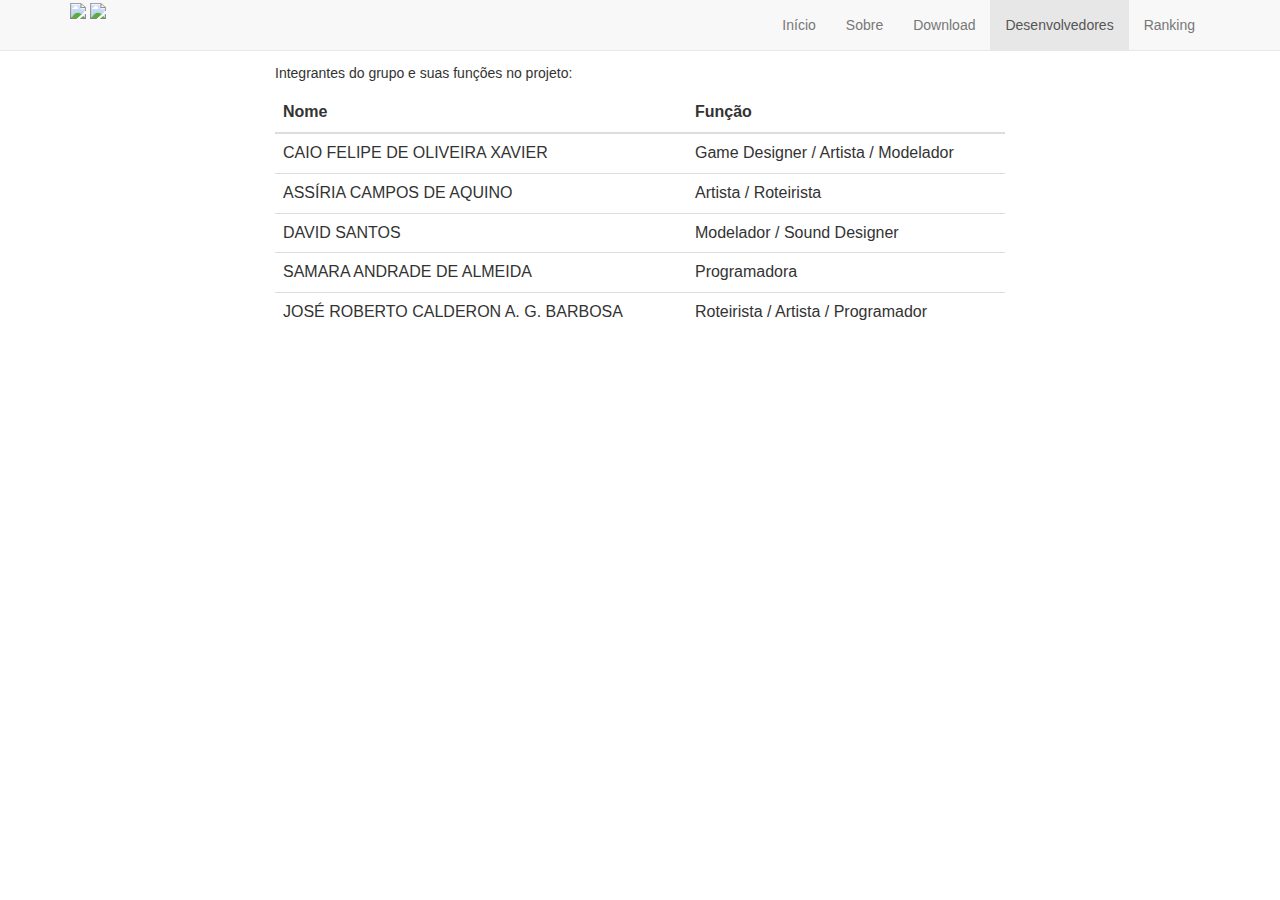
==== desenvolvedores.html @ acd96c70 "Add files via upload" ====
<html>

<head>
	<title>Desenvolvedores</title>

	<meta charset="utf-8">

	<link rel="stylesheet" href="https://maxcdn.bootstrapcdn.com/bootstrap/3.3.7/css/bootstrap.min.css">
	<script src="https://ajax.googleapis.com/ajax/libs/jquery/1.12.4/jquery.min.js"></script>
	<script src="https://maxcdn.bootstrapcdn.com/bootstrap/3.3.7/js/bootstrap.min.js"></script>

	<link href="https://fonts.googleapis.com/css?family=Montserrat|Quattrocento+Sans" rel="stylesheet">

	<link rel="stylesheet" href="css/maravaca.css">
	<link id="" href="img/vaca.png" rel="icon" type="image/x-icon">
</head>

<body>
	<!-- Barra de navegação superior -->
	<nav class="navbar navbar-default navbar-fixed-top">
		<div class="container">

			<div class="navbar-header">
				<button type="button" class="navbar-toggle glyphicon glyphicon-menu-hamburger"
				data-toggle="collapse" data-target="#maravaca-navbar">
        </button>
				<a class="navbar-maravaca" href="index.html">
					<img class="zeni-menor" src="img/Zenigame.png"></a>
					<img class="maravaca-menor" src="img/vaca.png"></a>
			</div>

			<ul id="maravaca-navbar" class="nav navbar-nav navbar-right collapse navbar-collapse" data-toggle="collapse" data-target="#bona-navbar">
				<li><a href="index.html">Início</a></li>
				<li><a href="sobre.html">Sobre</a></li>
				<li><a href="download.html">Download</a></li>
				<li class="active"><a href="desenvolvedores.html">Desenvolvedores</a></li>
				<li><a href="ranking.html">Ranking</a></li>
			</ul>

		</div>
	</nav>

	<!-- Corpo da página -->
	<div class="container">
		<div class="col-md-8 col-md-offset-2 col-lg-8 col-lg-offset-2 col-sm-6 col-sm-offset-3 col-xs-6 col-xs-offset-3">
		  <h2>Moon Run</h2>
		  <p>Integrantes do grupo e suas funções no projeto:</p>
		  <table class="table">
		    <thead>
		      <tr>
		        <th>Nome</th>
		        <th>Função</th>
		      </tr>
		    </thead>
		    <tbody>
		      <tr>
		        <td>CAIO FELIPE DE OLIVEIRA XAVIER </td>
		        <td>Game Designer / Artista / Modelador</td>
		      </tr>
		      <tr>
		        <td>ASSÍRIA CAMPOS DE AQUINO</td>
		        <td>Artista / Roteirista</td>
		      </tr>
		      <tr>
		        <td>DAVID SANTOS </td>
		        <td>Modelador / Sound Designer</td>
		      </tr>
					<tr>
		        <td>SAMARA ANDRADE DE ALMEIDA</td>
		        <td>Programadora</td>
		      </tr>
					<tr>
		        <td>JOSÉ ROBERTO CALDERON A. G. BARBOSA</td>
		        <td>Roteirista / Artista / Programador</td>
		      </tr>
				</div>
	    </tbody>
	  </table>
	</div>
	</body>

	</html>
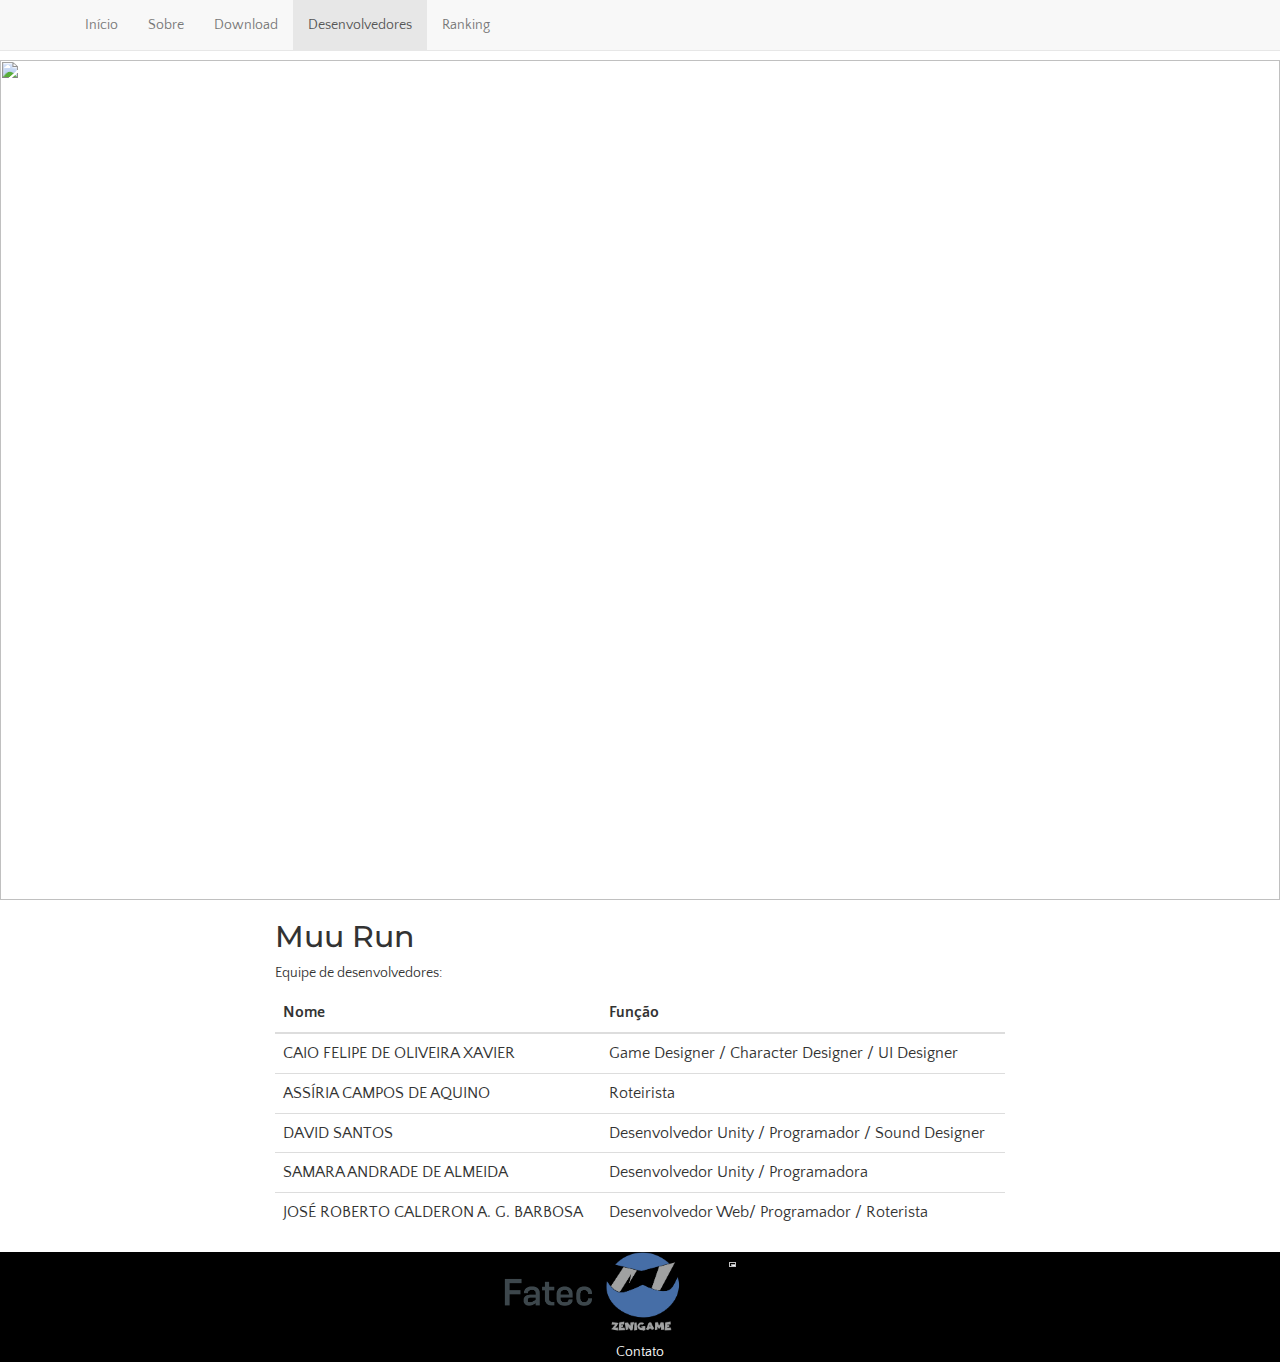
==== commit d9b3c667: "Add files via upload" ====
--- a/desenvolvedores.html
+++ b/desenvolvedores.html
@@ -1,4 +1,4 @@
-<html>
+﻿<html>
 
 <head>
 	<title>Desenvolvedores</title>
@@ -13,29 +13,60 @@
 
 	<link rel="stylesheet" href="css/maravaca.css">
 	<link id="" href="img/vaca.png" rel="icon" type="image/x-icon">
+
+	<meta name="viewport" content="width=device-width, initial-scale=1"> <!--rodapé-->
+<style>
+.footer {
+   left: 0;
+   bottom: 0;
+   width: 100%;
+   background-color: black;
+   color: white;
+   text-align: center;
+}
+</style> <!--rodapé-->
+
 </head>
 
 <body>
 	<!-- Barra de navegação superior -->
+        <img src="img/muurun.png" img class="vacas-largas">
 	<nav class="navbar navbar-default navbar-fixed-top">
-		<div class="container">
+        <div class="container">
 
 			<div class="navbar-header">
 				<button type="button" class="navbar-toggle glyphicon glyphicon-menu-hamburger"
 				data-toggle="collapse" data-target="#maravaca-navbar">
         </button>
-				<a class="navbar-maravaca" href="index.html">
-					<img class="zeni-menor" src="img/Zenigame.png"></a>
-					<img class="maravaca-menor" src="img/vaca.png"></a>
 			</div>
 
-			<ul id="maravaca-navbar" class="nav navbar-nav navbar-right collapse navbar-collapse" data-toggle="collapse" data-target="#bona-navbar">
+			<ul id="maravaca-navbar" class="nav navbar-nav navbar-left collapse navbar-collapse" data-toggle="collapse" data-target="#bona-navbar">
 				<li><a href="index.html">Início</a></li>
 				<li><a href="sobre.html">Sobre</a></li>
 				<li><a href="download.html">Download</a></li>
 				<li class="active"><a href="desenvolvedores.html">Desenvolvedores</a></li>
-				<li><a href="ranking.html">Ranking</a></li>
+				<li><a <button onclick="document.getElementById('modal-wrapper').style.display='block'"style="width:0px; margin-top:0px; margin-left:0px;">Ranking</button></a></li>
 			</ul>
+                        
+                        <div id="modal-wrapper" class="modal">
+
+                            <form class="modal-content animate" action="/action_page.php">
+
+                                <div class="imgcontainer">
+                                    <span onclick="document.getElementById('modal-wrapper').style.display='none'" class="close" title="Close PopUp">&times;</span>
+                                    <img src="img\vaca.png" alt="Avatar" class"avatar">
+                                    <h1 style="text-align:center">Muu Run</h1>
+                                </div>
+        
+                                <div class="container">
+                                    <input type="text" placeholder="Enter Username" name="psw"></p>
+                                    <input type="password" placeholder="Enter Password" name="psw"></p>
+                                    <button type="submit">Login</button></p>
+                                    <input type="checkbox" style="margin:26px 30px;"> Remember me
+                                    <a href="#" style="text-decoration: none; float:rigth; margin-left:200px; margin-top:26px;">Forgot Password ?</a>
+                                </div>
+                            </form>
+                       </div>
 
 		</div>
 	</nav>
@@ -43,8 +74,8 @@
 	<!-- Corpo da página -->
 	<div class="container">
 		<div class="col-md-8 col-md-offset-2 col-lg-8 col-lg-offset-2 col-sm-6 col-sm-offset-3 col-xs-6 col-xs-offset-3">
-		  <h2>Moon Run</h2>
-		  <p>Integrantes do grupo e suas funções no projeto:</p>
+		  <h2>Muu Run</h2>
+		  <p>Equipe de desenvolvedores:</p>
 		  <table class="table">
 		    <thead>
 		      <tr>
@@ -55,28 +86,40 @@
 		    <tbody>
 		      <tr>
 		        <td>CAIO FELIPE DE OLIVEIRA XAVIER </td>
-		        <td>Game Designer / Artista / Modelador</td>
+		        <td>Game Designer / Character Designer / UI Designer</td>
 		      </tr>
 		      <tr>
 		        <td>ASSÍRIA CAMPOS DE AQUINO</td>
-		        <td>Artista / Roteirista</td>
+		        <td>Roteirista</td>
 		      </tr>
 		      <tr>
 		        <td>DAVID SANTOS </td>
-		        <td>Modelador / Sound Designer</td>
+		        <td> Desenvolvedor Unity / Programador / Sound Designer</td>
 		      </tr>
 					<tr>
 		        <td>SAMARA ANDRADE DE ALMEIDA</td>
-		        <td>Programadora</td>
+		        <td> Desenvolvedor Unity / Programadora</td>
 		      </tr>
 					<tr>
 		        <td>JOSÉ ROBERTO CALDERON A. G. BARBOSA</td>
-		        <td>Roteirista / Artista / Programador</td>
+		        <td> Desenvolvedor Web/ Programador / Roterista</td>
 		      </tr>
 				</div>
 	    </tbody>
 	  </table>
 	</div>
+	</div>
+
+	<div class="footer"> <!--rodapé conteúdo-->
+  <img class="zeni-menor" src="img/fateclogo.png"></a>
+  <img class="zeni-menor" src="img/Zenigame.png"></a>
+  <img class="zeni-menor" src="img/logocps.png"></a>
+
+  <p> </p>
+  <p>Contato </p>
+	</div>
+
 	</body>
 
 	</html>
+	
--- a/css/maravaca.css
+++ b/css/maravaca.css
@@ -0,0 +1,109 @@
+body {
+    font-family: "Quattrocento Sans", sans-serif;
+    padding-top: 60px;
+}
+
+h1,
+h2,
+h3 {
+    font-family: Montserrat, sans-serif;
+}
+
+.maravaca-menor {
+    height: 45px;
+    margin-top: 1px;
+}
+
+.zeni-menor {
+    width: 7%;
+}
+
+.vacas-largas {
+    width: 100%;
+}
+
+input[type=text],
+input[type=password] {
+    width: 40%;
+    padding: 12px 20px;
+    margin: 8px 26px;
+    display: inline-block;
+    border: 1px solid #ccc;
+    box-sizing: border-box;
+    font-size: 16px;
+}
+
+button {
+    background-color: green;
+    color: red;
+    padding: 14px 20px;
+    margin: 8px 26px;
+    border: none;
+    cursor: pointer;
+    width: 40%;
+    font-size: 20px;
+}
+
+button:hover {
+    opacity: 0.8;
+}
+
+.imgcontainer {
+    text-align: center;
+    margin: 24px 0 12px 0;
+    position: relative;
+}
+
+.avatar {
+    width: 200px;
+    height: 200px;
+    border-radius: 50%;
+}
+
+.modal {
+    display: none;
+    position: fixed;
+    z-index: 1;
+    left: 0;
+    top: 0;
+    width: 100%;
+    height: 100%;
+    overflow: auto;
+    background-color: rgba(0, 0, 0, 0, 4);
+}
+
+.modal-content {
+    background: #fefefe;
+    margin: 4% auto 15% auto;
+    border: 1px solid #888;
+    width: 40%;
+    padding-bottom: 30px;
+}
+
+.close {
+    position: absolute;
+    right: 25px;
+    top: 0;
+    color: #000;
+    font-size: 35px;
+    font-weight: bold;
+}
+
+.close:hover,
+.close:focus {
+    color: red;
+    cursor: pointer;
+}
+
+.animate {
+    animation: zoom 0.6s
+}
+
+@keyframes zoom {
+    from {
+        transform: scale(0)
+    }
+    to {
+        transform: scale(1)
+    }
+}